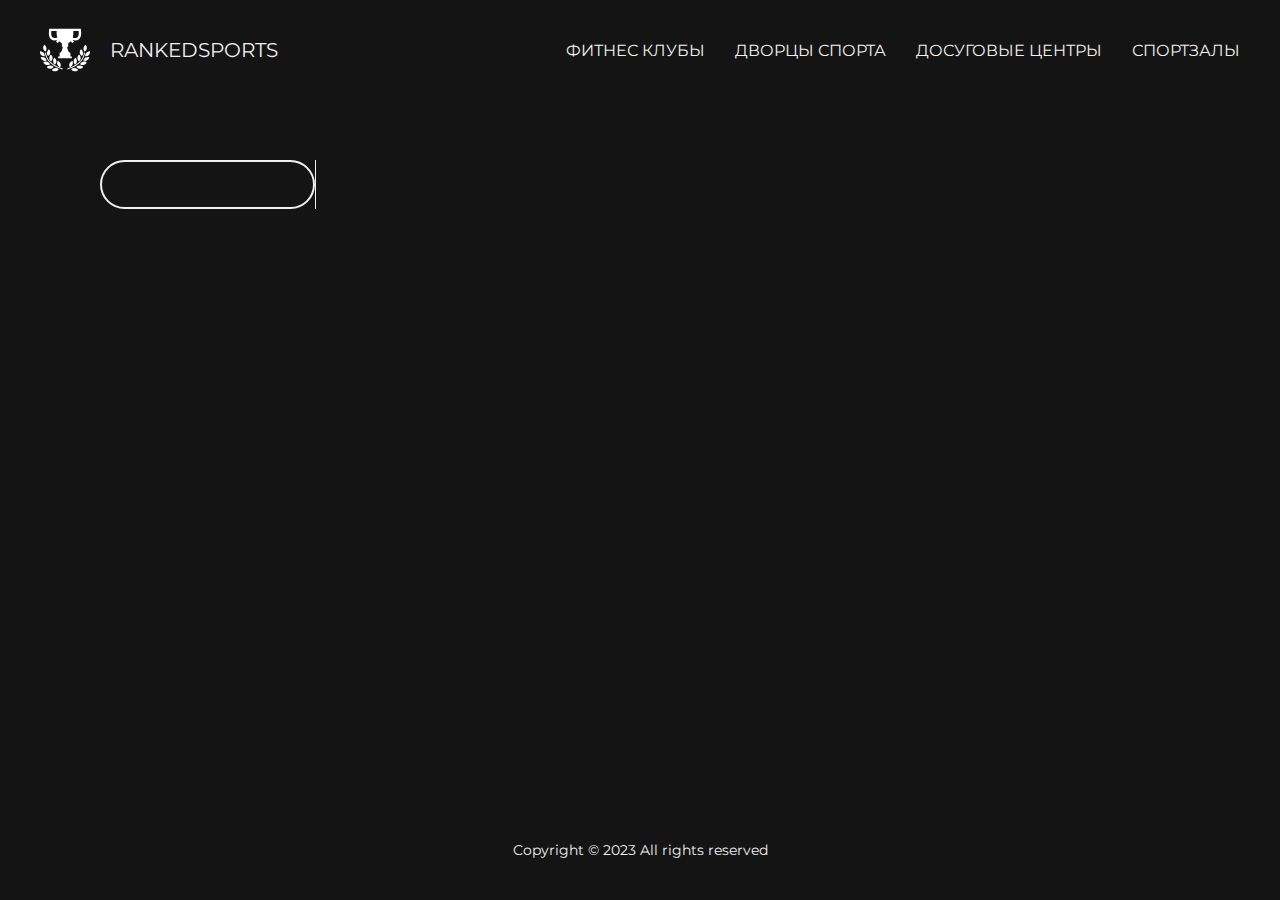
==== test.html @ 9a41a367 "made homepage + demo of main page" ====
<!DOCTYPE html>
<html lang="en">

<head>
  <meta charset="UTF-8">
  <meta http-equiv="X-UA-Compatible" content="IE=edge">
  <meta name="viewport" content="width=device-width, initial-scale=1.0">
  <link rel="stylesheet" href="style.css">
  <title>RankedSports</title>
</head>

<body>
  <div class="wrapper">
    <header class="header">
      <div class="header__logo">
        <img src="../assets/logo.svg" alt="logo" class="header__icon">
        <a href="../index.html" class="header__title">RANKEDSPORTS</a>
      </div>
      <div class="header__content">
        <a href="#" class="header__item">ФИТНЕС КЛУБЫ</a>
        <a href="#" class="header__item">ДВОРЦЫ СПОРТА</a>
        <a href="#" class="header__item">ДОСУГОВЫЕ ЦЕНТРЫ</a>
        <a href="#" class="header__item">СПОРТЗАЛЫ</a>
      </div>
    </header>
    <main class="page">
      <div class="page__main">
        <div class="main__toolbar">
          <input type="text" class="main__search">
        </div>
        <div class="main__content">
          <!-- <div class="main__item">hello</div> -->
        </div>
      </div>
    </main>
    <footer class="footer">
      <div class="footer__container">
        <div class="footer__copy">Copyright © 2023 All rights reserved</div>
      </div>
    </footer>
  </div>
</body>

</html>
---- style.css ----
@import url(https://fonts.googleapis.com/css?family=Montserrat:regular,700,900&display=swap);

:root {
  --primary: rgb(106, 90, 205);
  --primary-dark: rgb(20, 20, 20);
  --primary-white: rgb(240, 240, 240);
}

* {
  margin: 0;
  padding: 0;
  box-sizing: border-box;
}

html {
  height: 100%;
}

body {
  height: 100%;
  font-family: 'Montserrat';
  background-color: var(--primary-dark);
  color: var(--primary-white);
}

a {
  text-decoration: none;
  color: var(--primary-white);
}

.wrapper {
  min-height: 100%;
  display: flex;
  flex-direction: column;
  max-width: 1200px;
  margin: 0 auto;
}

/*-------------------------------------------------INDEX.HTML--------------------------------------------------------------*/

.header {
  height: 100px;
  display: flex;
  justify-content: space-between;
}

.header__logo {
  display: flex;
  align-items: center;
  column-gap: 20px;
}

.header__icon {
  width: 50px;
  height: 50px;
}

.header__title {
  font-size: 20px;
}

.header__content {
  justify-self: flex-end;
  display: flex;
  column-gap: 30px;
  justify-content: center;
  align-items: center;
}

.header__item {
  color: var(--primary-white);
  font-size: 16px;
}

.header__item:hover {
  transition: all 0.3s ease 0s;
  color: var(--primary);
}

.page {
  flex: 1 1 auto;
}

.intro__container {
  display: flex;
  margin: 100px;
  column-gap: 40px;
}

.intro__text {
  flex: 1 0 50%;
}

.intro__title {
  margin: 0 0 30px 0;
  font-size: 38px;
}

.intro__description {
  margin: 0 0 30px 0;
  font-size: 18px;
  font-weight: 400;
  line-height: 27px;
}

.intro__link {
  display: inline-block;
  border: 2px solid var(--primary-white);
  padding: 15px;
  border-radius: 25px;
}

.intro__link:hover {
  transition: all 0.3s ease 0s;
  background-color: var(--primary);
}

.intro__img {
  flex: 1 0 50%;
  display: flex;
  justify-content: center;
  align-items: center;
}

.intro__img img {
  height: 300px;
  width: 300px;
}

.footer {
}

.footer__container {
  height: 100px;
  display: flex;
  justify-content: center;
  align-items: center;
}

.footer__copy {
  font-size: 14px;
}

/*-------------------------------------------------INDEX.PHP--------------------------------------------------------------*/

.page__main {
  display: flex;
  margin: 60px;
}

.main__toolbar {
  flex: 0 0 20%;
  margin-right: 20px;
  border-right: 1px solid var(--primary-white);
}

.main__content {
  flex: 0 0 80%;
}

.main__item {
  margin: 0 0 15px 0;
}

.main__search {
  width: 100%;
  background-color: var(--primary-dark);
  color: var(--primary-white);
  border: 2px solid var(--primary-white);
  padding: 15px;
  border-radius: 25px;
}
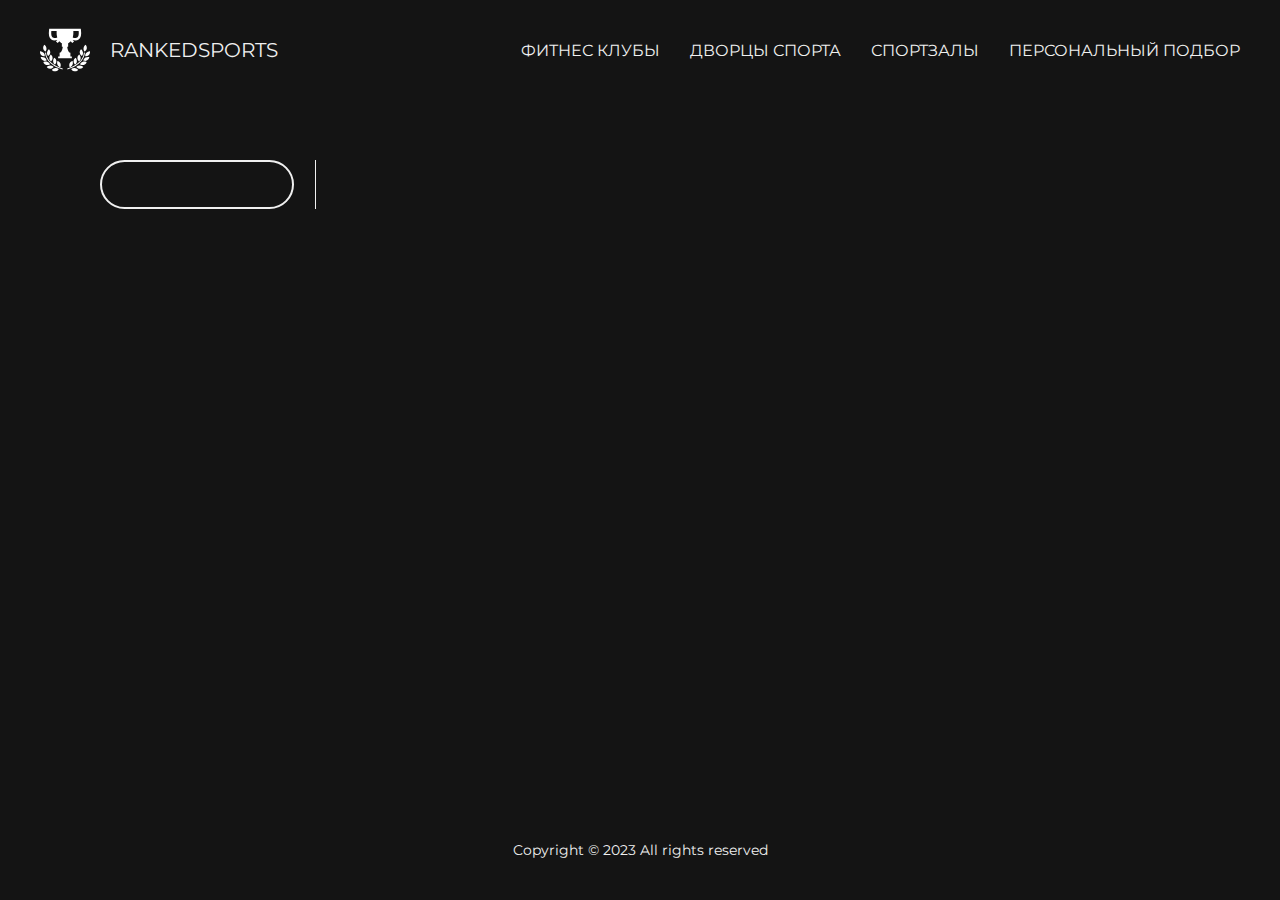
==== commit 504eab0d: "made significant changes on main page" ====
--- a/test.html
+++ b/test.html
@@ -19,8 +19,8 @@
       <div class="header__content">
         <a href="#" class="header__item">ФИТНЕС КЛУБЫ</a>
         <a href="#" class="header__item">ДВОРЦЫ СПОРТА</a>
-        <a href="#" class="header__item">ДОСУГОВЫЕ ЦЕНТРЫ</a>
         <a href="#" class="header__item">СПОРТЗАЛЫ</a>
+        <a href="#" class="header__item">ПЕРСОНАЛЬНЫЙ ПОДБОР</a>
       </div>
     </header>
     <main class="page">
--- a/style.css
+++ b/style.css
@@ -36,6 +36,19 @@
   margin: 0 auto;
 }
 
+.hidden {
+  display: none;
+}
+
+.active--gym {
+  border: 1px solid var(--primary) !important;
+  box-shadow: 0 0 5px 2px var(--primary);
+}
+
+.paid {
+  color: var(--primary);
+}
+
 /*-------------------------------------------------INDEX.HTML--------------------------------------------------------------*/
 
 .header {
@@ -55,8 +68,14 @@
   height: 50px;
 }
 
-.header__title {
+.header__title,
+.header__title--secondary {
   font-size: 20px;
+}
+
+.header__title--secondary:hover {
+  transition: all 0.3s ease 0s;
+  color: var(--primary);
 }
 
 .header__content {
@@ -79,6 +98,10 @@
 
 .page {
   flex: 1 1 auto;
+}
+
+.page__intro {
+  margin: 0 0 120px 0;
 }
 
 .intro__container {
@@ -127,6 +150,45 @@
   width: 300px;
 }
 
+.page__about {
+  margin: 100px;
+}
+
+.about__container {
+  display: flex;
+  column-gap: 40px;
+  align-items: center;
+}
+
+.about__title {
+  text-align: center;
+  margin: 20px 0 50px 0;
+}
+
+.about__img {
+  height: 500px;
+  width: auto;
+}
+
+.about__text {
+}
+
+.about__description {
+  font-size: 18px;
+  margin: 0 0 20px 0;
+  line-height: 27px;
+}
+
+.about__list {
+  margin: 0 0 20px 15px;
+}
+
+.about__element {
+  font-size: 18px;
+  margin: 0 0 5px 0;
+  line-height: 27px;
+}
+
 .footer {
 }
 
@@ -159,14 +221,42 @@
 }
 
 .main__item {
-  margin: 0 0 15px 0;
+  padding: 10px;
+  border-radius: 10px;
+  margin: 0 0 10px 0;
+  cursor: pointer;
+  background-color: rgb(15, 15, 15);
+  border: 1px solid var(--primary-dark);
+}
+
+.main__item:hover {
+  transition: all 0.5s ease 0s;
+  border: 1px solid var(--primary);
 }
 
 .main__search {
-  width: 100%;
+  width: 90%;
   background-color: var(--primary-dark);
   color: var(--primary-white);
   border: 2px solid var(--primary-white);
   padding: 15px;
   border-radius: 25px;
-}
+  outline-color: var(--primary);
+}
+
+.main__description {
+  margin: 5px 0 0 0;
+  color: rgb(130, 130, 130);
+  font-size: 14px;
+}
+
+.main__about {
+  margin: 10px 0 0 0;
+  list-style-type: none;
+}
+
+.about__item {
+  font-size: 14px;
+  line-height: 20px;
+  margin: 0 0 5px 0;
+}
